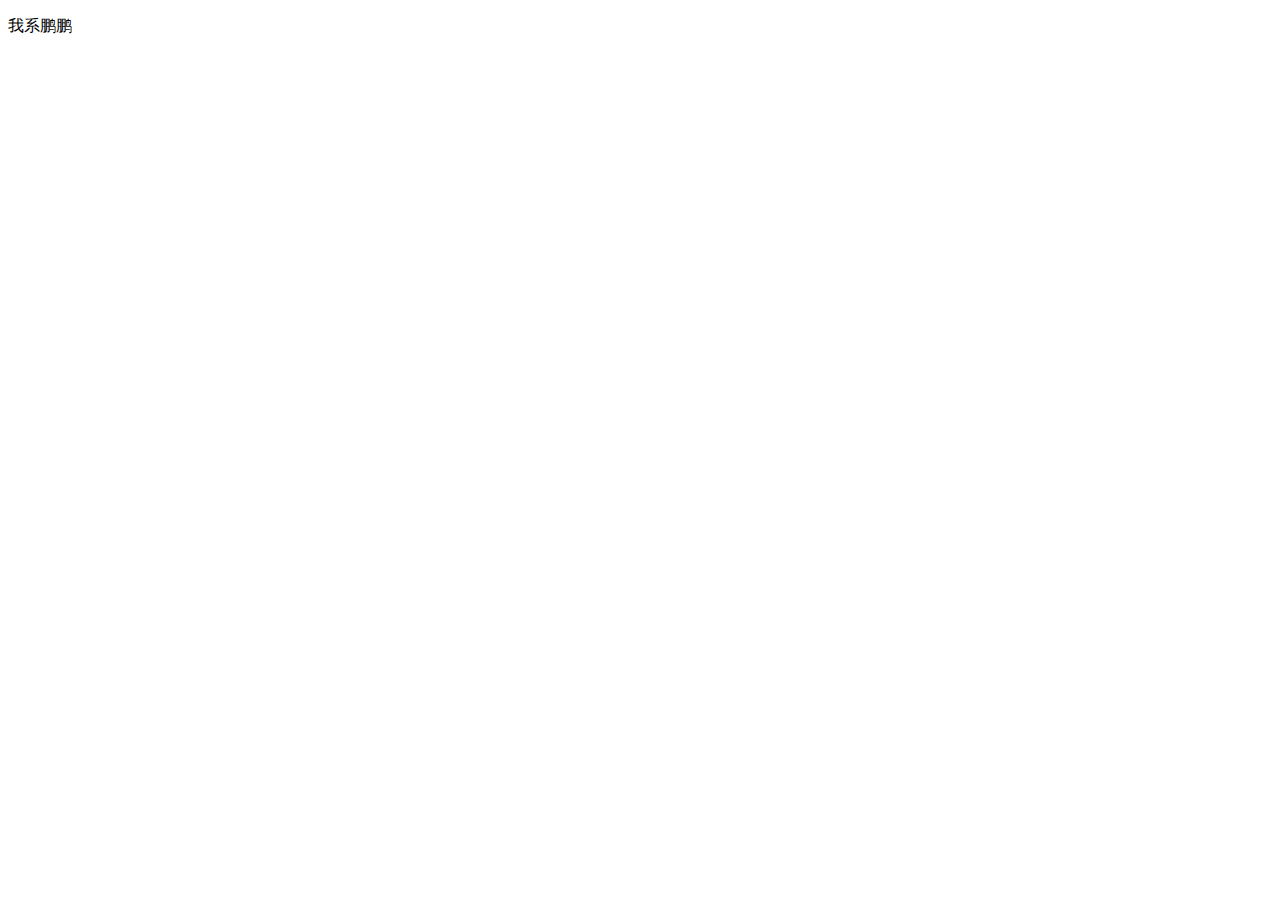
==== index.html @ 66bb7647 "鹏鹏的个人主页" ====
<!DOCTYPE html>
<html lang="en">
<head>
    <meta charset="UTF-8">
    <meta http-equiv="X-UA-Compatible" content="IE=edge">
    <meta name="viewport" content="width=device-width, initial-scale=1.0">
    <title>鹏鹏的主页</title>
</head>
<body>
    <p>我系鹏鹏</p>
</body>
</html>
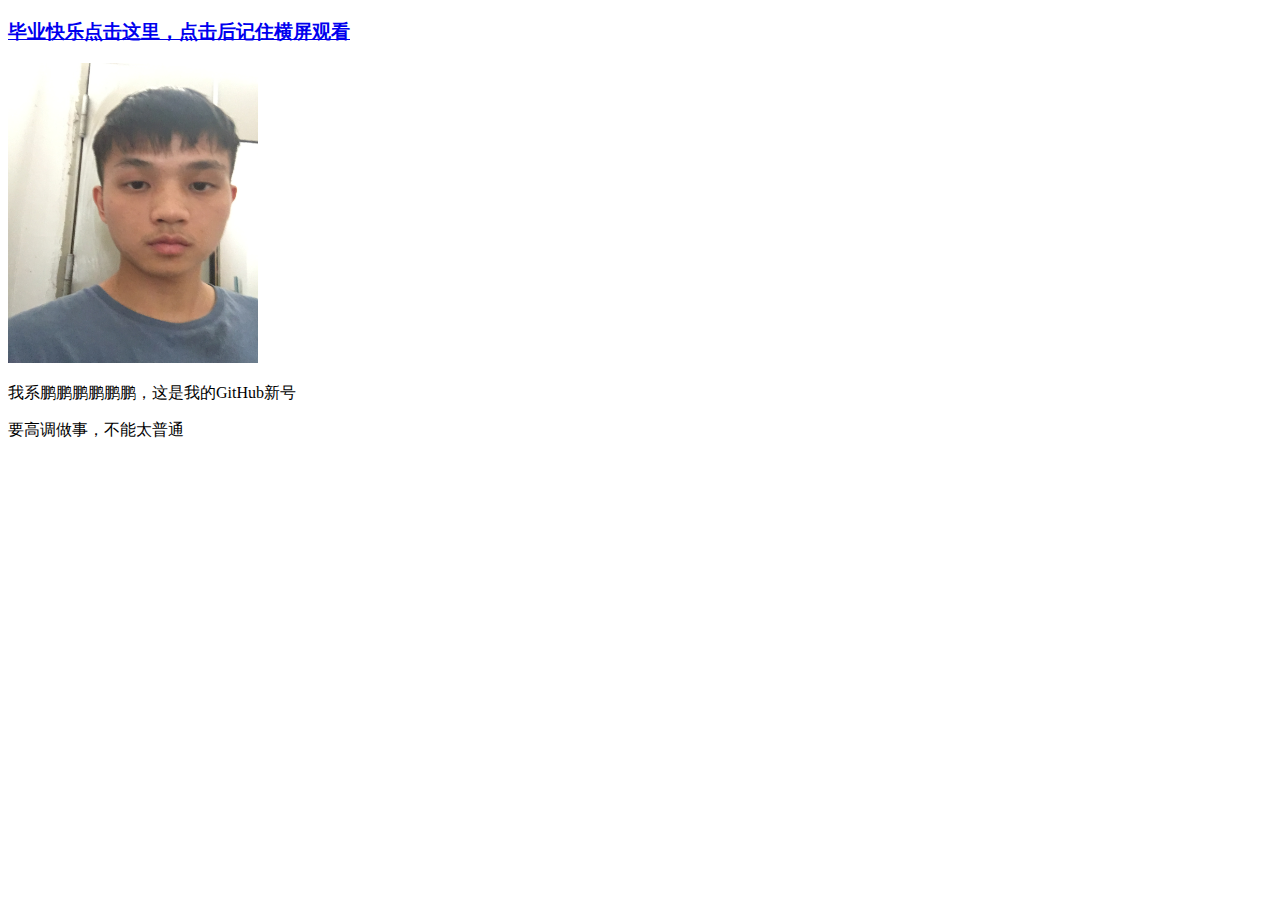
==== commit 40a85d48: "这是我的主页" ====
--- a/index.html
+++ b/index.html
@@ -7,6 +7,9 @@
     <title>鹏鹏的主页</title>
 </head>
 <body>
-    <p>我系鹏鹏</p>
+    <h3><a href="./home.html">毕业快乐点击这里，点击后记住横屏观看</a></h3>
+    <img style="width: 250px;height: 300px;background-size: contain;" src="./photo/29.jpg" alt="">
+    <p>我系鹏鹏鹏鹏鹏鹏，这是我的GitHub新号</p>
+    <p>要高调做事，不能太普通</p>
 </body>
 </html>